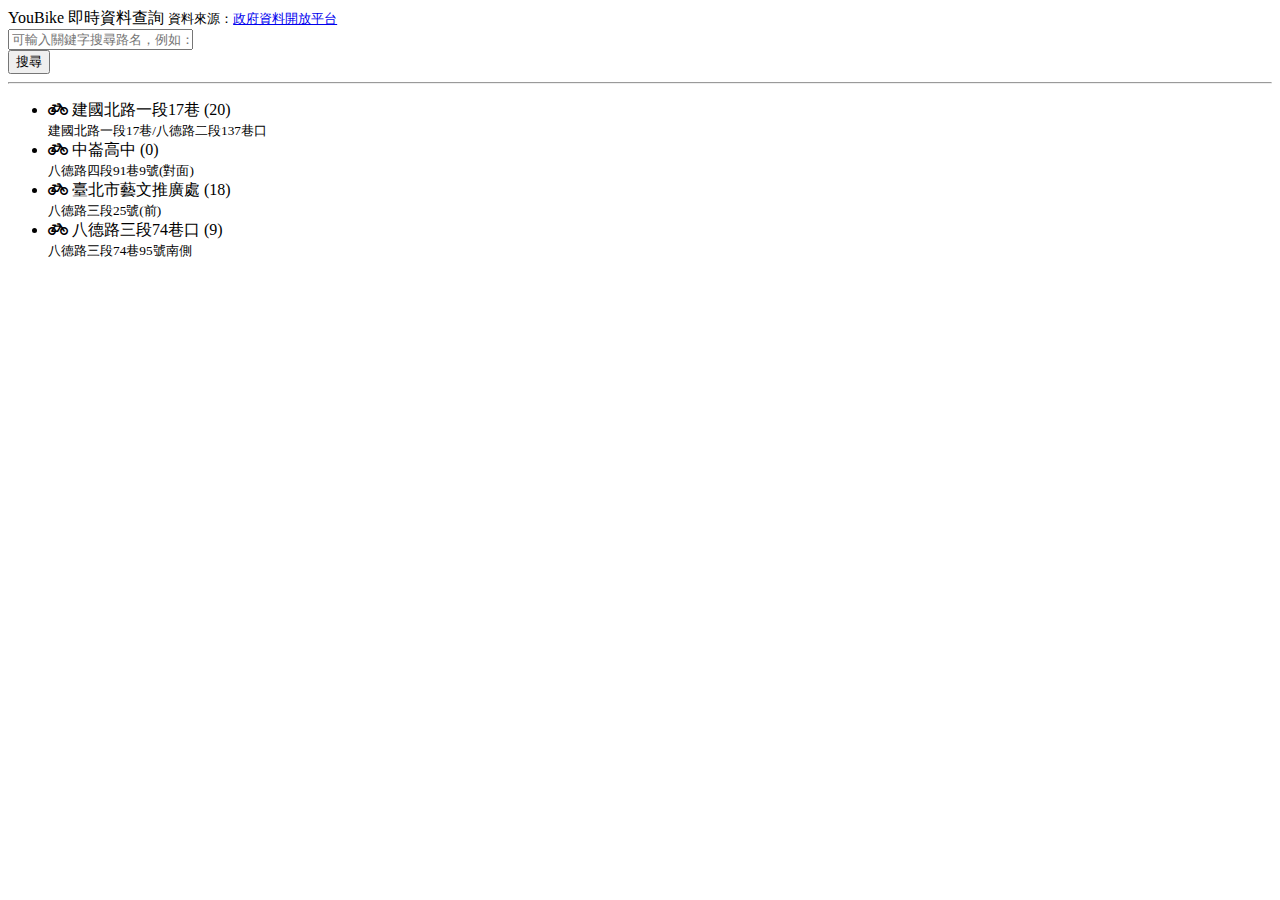
==== 10-YouBike即時資訊/index.html @ 4ac10474 "新增練習題" ====
<!DOCTYPE html>
<html lang="en">
<head>
  <meta charset="UTF-8">
  <meta http-equiv="X-UA-Compatible" content="IE=edge">
  <meta name="viewport" content="width=device-width, initial-scale=1.0">
  <title>YouBike 即時資訊</title>
  <link href="https://cdn.jsdelivr.net/npm/bootstrap@5.1.3/dist/css/bootstrap.min.css" rel="stylesheet" integrity="sha384-1BmE4kWBq78iYhFldvKuhfTAU6auU8tT94WrHftjDbrCEXSU1oBoqyl2QvZ6jIW3" crossorigin="anonymous">
  <link rel="stylesheet" href="https://cdnjs.cloudflare.com/ajax/libs/font-awesome/5.15.4/css/all.min.css" integrity="sha512-1ycn6IcaQQ40/MKBW2W4Rhis/DbILU74C1vSrLJxCq57o941Ym01SwNsOMqvEBFlcgUa6xLiPY/NS5R+E6ztJQ==" crossorigin="anonymous" referrerpolicy="no-referrer" />
  <script src="app.js"></script>
</head>
<body>
  <main class="container mt-4">

    <form id="searchForm">
      <div>
        <label class="form-label">YouBike 即時資料查詢</label>
        <small class="text-muted">資料來源：<a class="text-muted" href="https://data.gov.tw/dataset/137993" target="_blank">政府資料開放平台</a></small>
      </div>
      <div class="row">
        <div class="col">
          <input type="text" class="form-control fs-3" id="searchKeyword" placeholder="可輸入關鍵字搜尋路名，例如：八德路">
        </div>
        <div class="col-auto">
          <button class="btn btn-success fs-3">搜尋</button>
        </div>
      </div>
    </form>

    <hr>

    <ul class="siteList list-group">
      <li class="list-group-item fs-5">
        <i class="fas fa-bicycle"></i>
        建國北路一段17巷 (20)<br>
        <small class="text-muted">建國北路一段17巷/八德路二段137巷口</small>
      </li>
      <li class="list-group-item fs-5">
        <i class="fas fa-bicycle"></i>
        中崙高中 (0)<br>
        <small class="text-muted">八德路四段91巷9號(對面)</small>
      </li>
      <li class="list-group-item fs-5">
        <i class="fas fa-bicycle"></i>
        臺北市藝文推廣處 (18)<br>
        <small class="text-muted">八德路三段25號(前)</small>
      </li>
      <li class="list-group-item fs-5">
        <i class="fas fa-bicycle"></i>
        八德路三段74巷口 (9)<br>
        <small class="text-muted">八德路三段74巷95號南側</small>
      </li>
    </ul>
  </main>
</body>
</html>
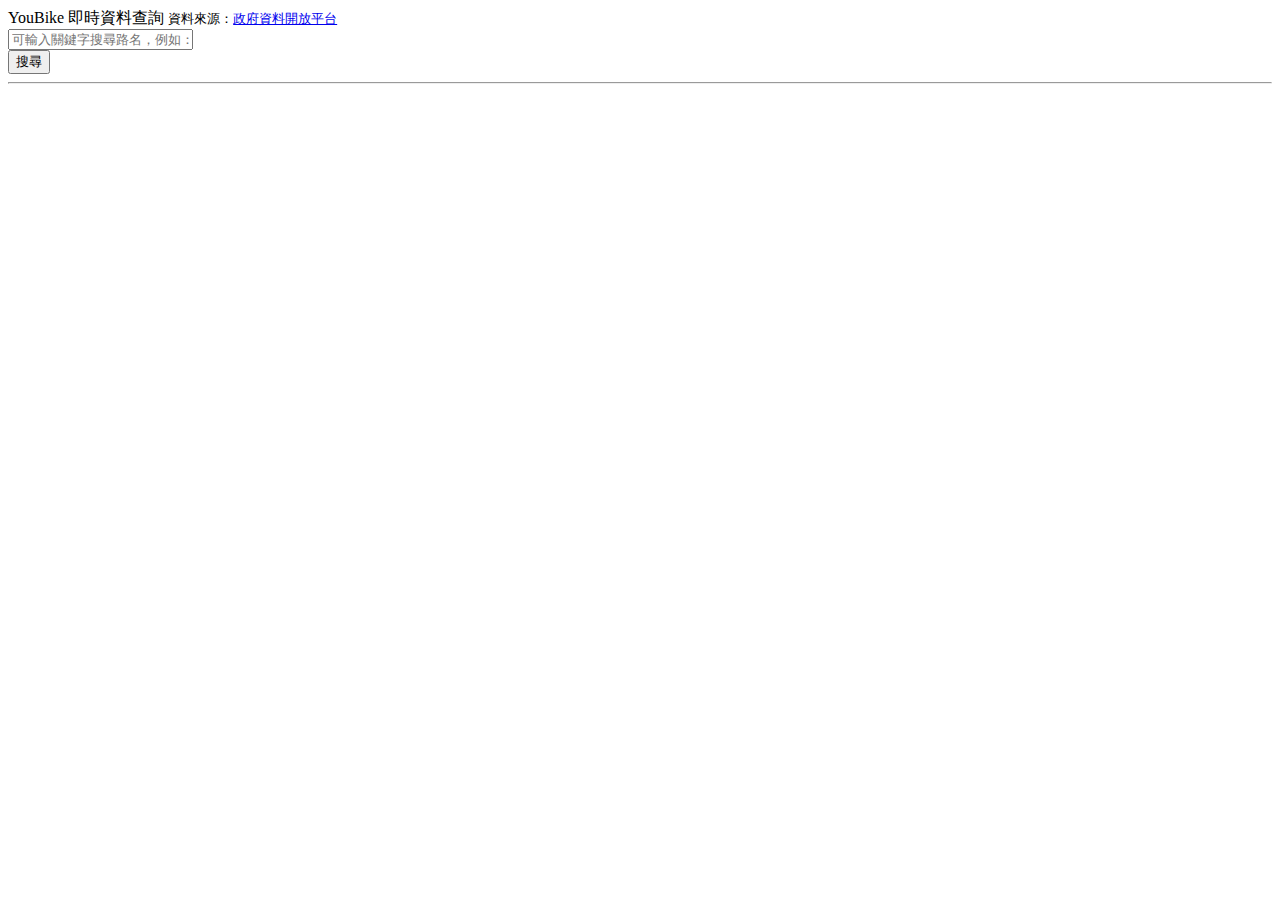
==== commit 23bf6fba: "完成 YouBike 即時資訊" ====
--- a/10-YouBike即時資訊/index.html
+++ b/10-YouBike即時資訊/index.html
@@ -30,26 +30,6 @@
     <hr>
 
     <ul class="siteList list-group">
-      <li class="list-group-item fs-5">
-        <i class="fas fa-bicycle"></i>
-        建國北路一段17巷 (20)<br>
-        <small class="text-muted">建國北路一段17巷/八德路二段137巷口</small>
-      </li>
-      <li class="list-group-item fs-5">
-        <i class="fas fa-bicycle"></i>
-        中崙高中 (0)<br>
-        <small class="text-muted">八德路四段91巷9號(對面)</small>
-      </li>
-      <li class="list-group-item fs-5">
-        <i class="fas fa-bicycle"></i>
-        臺北市藝文推廣處 (18)<br>
-        <small class="text-muted">八德路三段25號(前)</small>
-      </li>
-      <li class="list-group-item fs-5">
-        <i class="fas fa-bicycle"></i>
-        八德路三段74巷口 (9)<br>
-        <small class="text-muted">八德路三段74巷95號南側</small>
-      </li>
     </ul>
   </main>
 </body>
